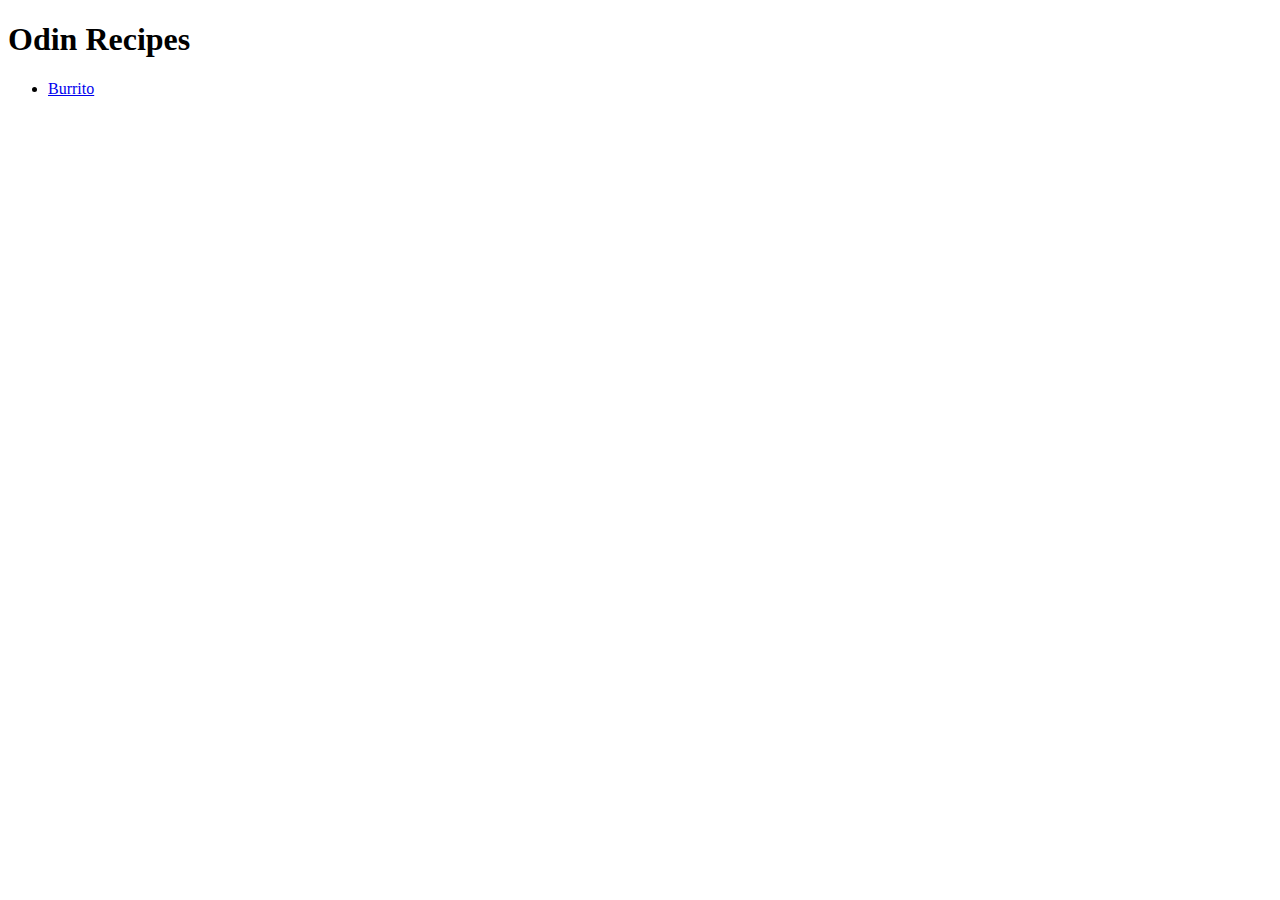
==== index.html @ 681b6fed "added recipe website and burrito recipe" ====
<!DOCTYPE html>
<html lang="en">
    <head>
        <meta charset="utf-8">
        <title>Recipe</title>
    </head>
    
    <body>
        <h1>Odin Recipes</h1>
        <ul>
            <li><a href="recipes/burrito.html">Burrito</a></li>
        </ul>
    </body>
</html>
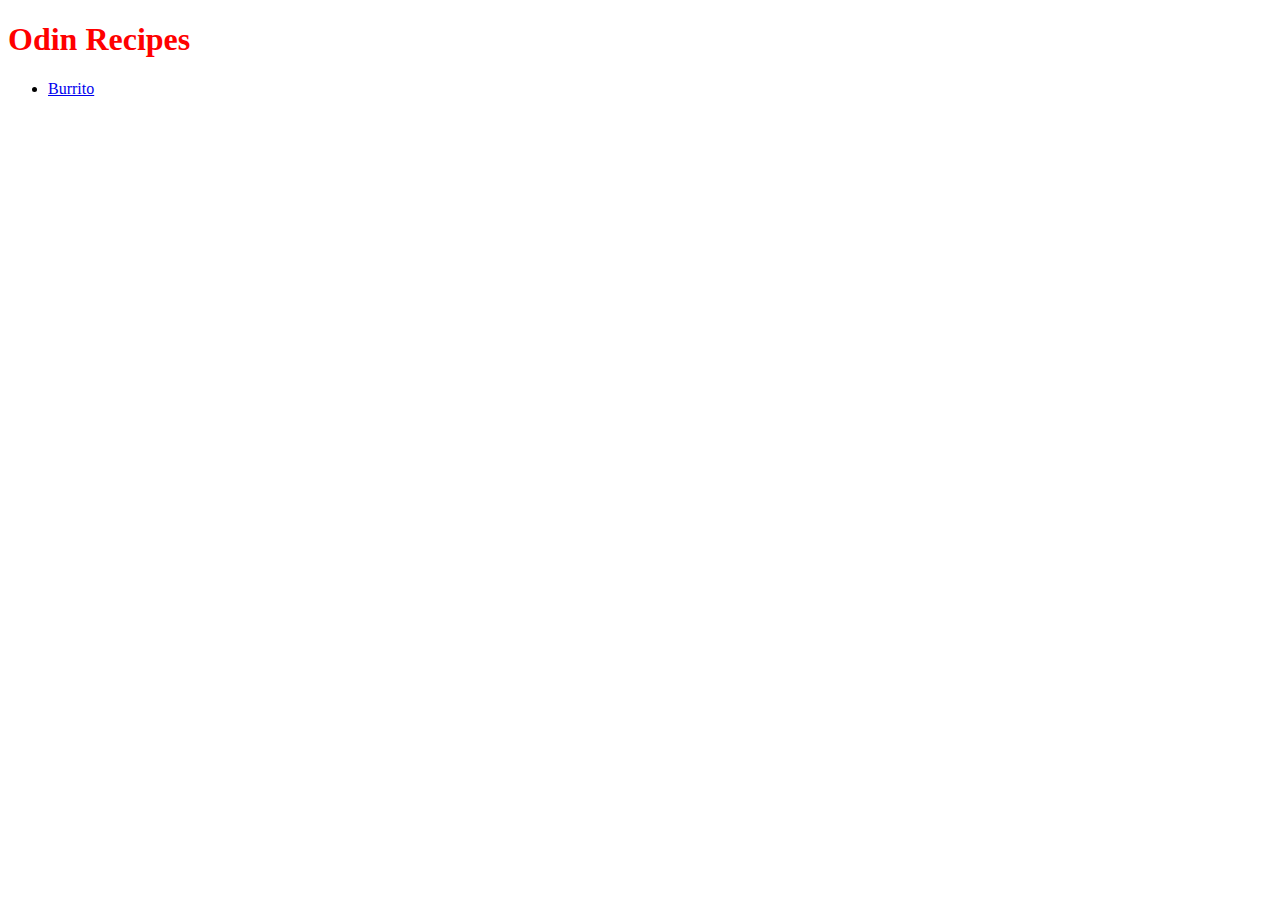
==== commit 3005a47a: "change h1 text to red" ====
--- a/index.html
+++ b/index.html
@@ -3,6 +3,7 @@
     <head>
         <meta charset="utf-8">
         <title>Recipe</title>
+        <link rel="stylesheet" href="style.css">
     </head>
     
     <body>
--- a/style.css
+++ b/style.css
@@ -0,0 +1,3 @@
+h1 {
+    color: red;
+}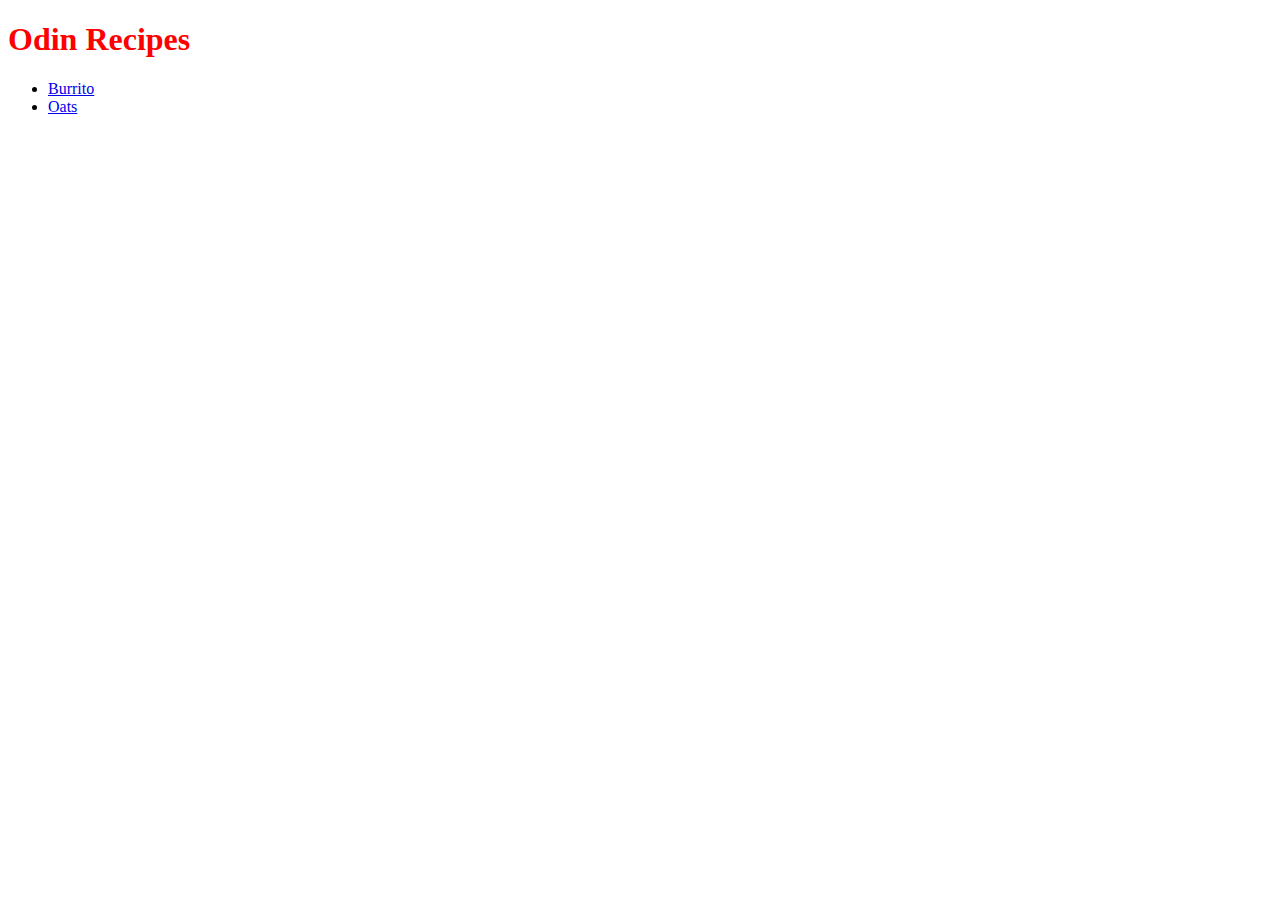
==== commit ae1caeda: "added oats.html" ====
--- a/index.html
+++ b/index.html
@@ -10,6 +10,7 @@
         <h1>Odin Recipes</h1>
         <ul>
             <li><a href="recipes/burrito.html">Burrito</a></li>
+            <li><a href="recipes/oats.html">Oats</a></li>
         </ul>
     </body>
 </html>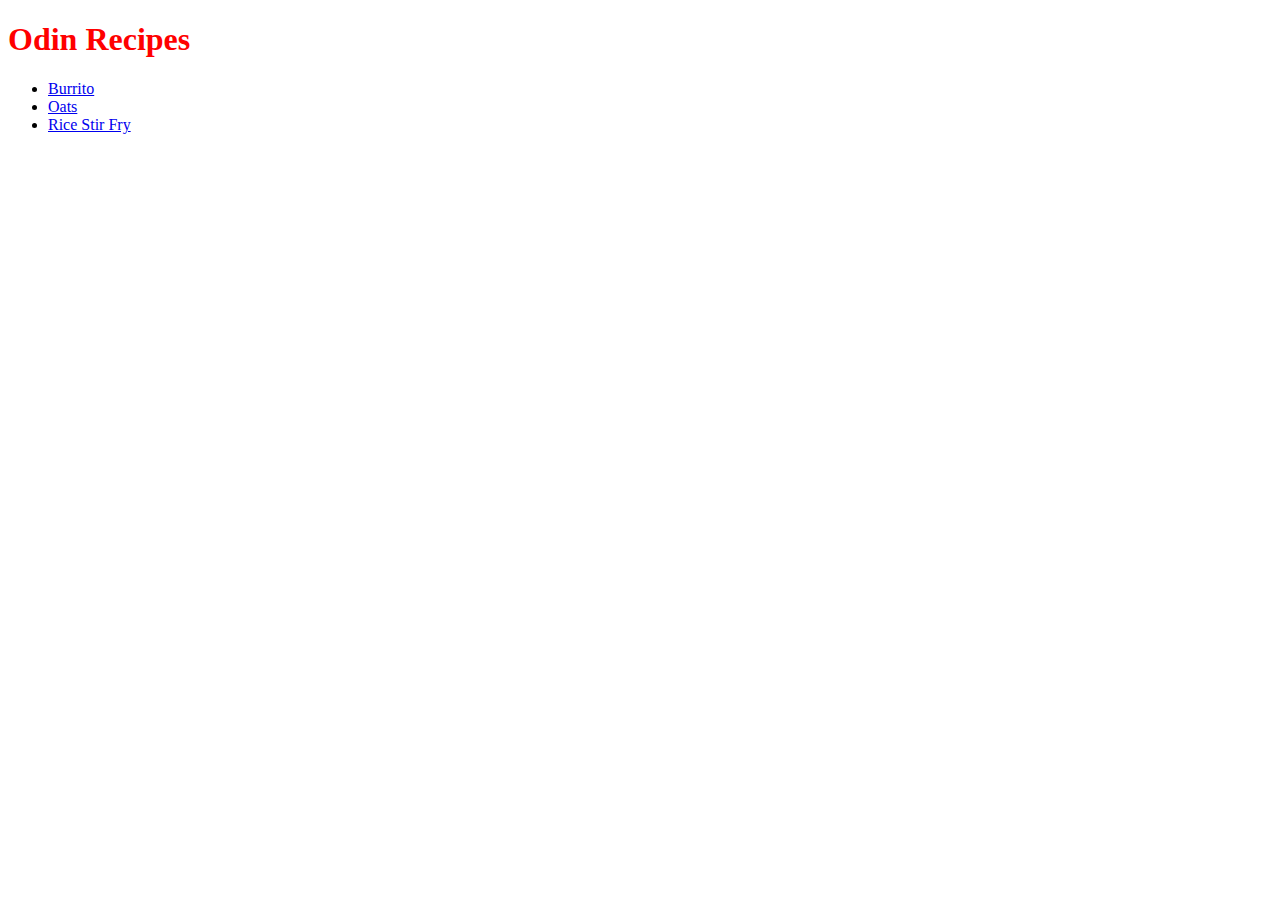
==== commit 4c8c2b8a: "added rice stir fry page" ====
--- a/index.html
+++ b/index.html
@@ -11,6 +11,7 @@
         <ul>
             <li><a href="recipes/burrito.html">Burrito</a></li>
             <li><a href="recipes/oats.html">Oats</a></li>
+            <li><a href="recipes/rice_stir_fry.html">Rice Stir Fry</a></li>
         </ul>
     </body>
 </html>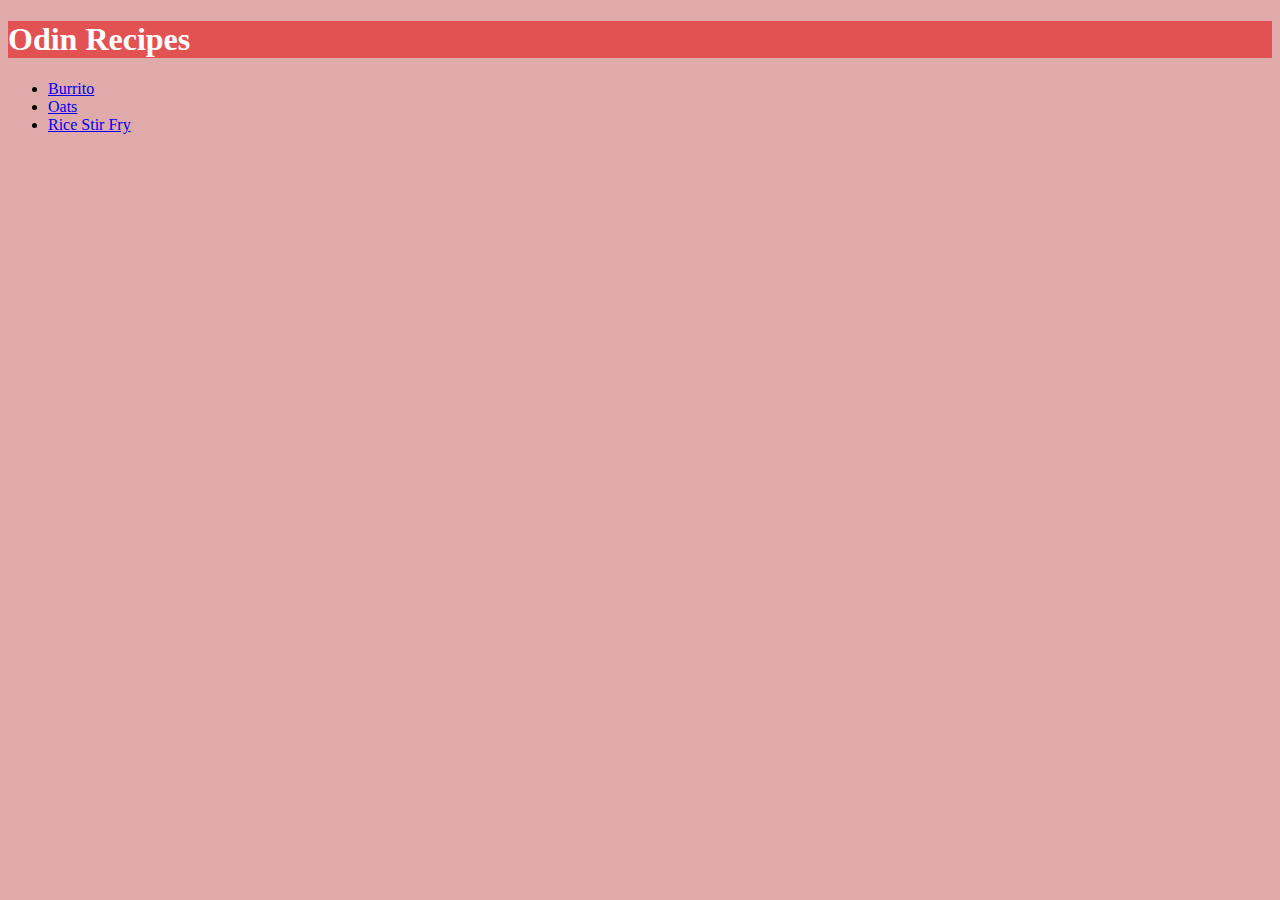
==== commit a5d950e2: "added more styles, including resizing images and changing background colour" ====
--- a/index.html
+++ b/index.html
@@ -3,11 +3,11 @@
     <head>
         <meta charset="utf-8">
         <title>Recipe</title>
-        <link rel="stylesheet" href="style.css">
+        <link rel="stylesheet" href="recipes/style.css">
     </head>
     
     <body>
-        <h1>Odin Recipes</h1>
+        <h1 class="headers">Odin Recipes</h1>
         <ul>
             <li><a href="recipes/burrito.html">Burrito</a></li>
             <li><a href="recipes/oats.html">Oats</a></li>
--- a/recipes/style.css
+++ b/recipes/style.css
@@ -0,0 +1,16 @@
+.headers{
+    background-color: rgb(226, 82, 82);
+    color: white;
+}
+
+#rice_img{
+    width: 25%;
+}
+
+#oats_img{
+    width: 25%;
+}
+
+body{
+    background-color: rgb(224, 170, 170);
+}